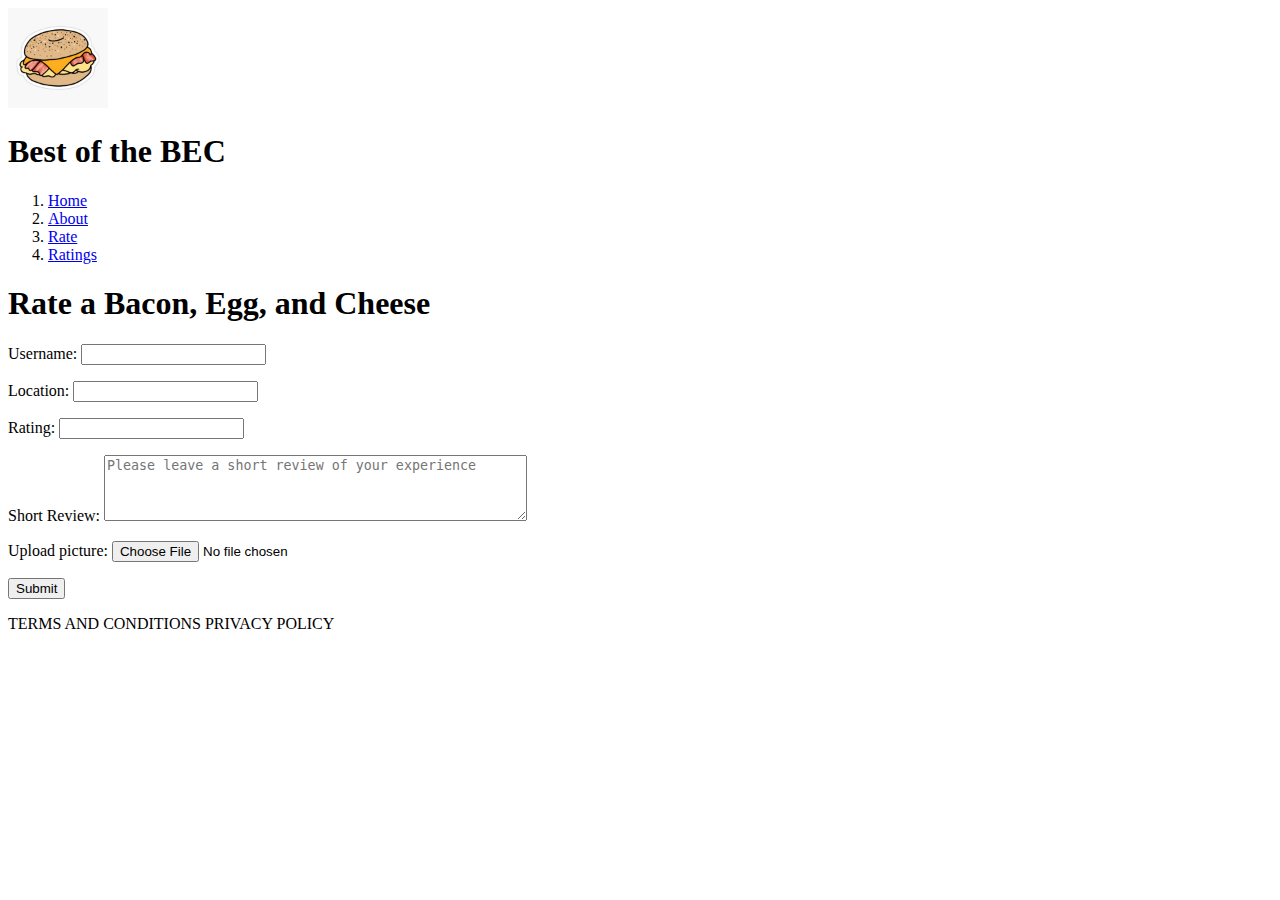
==== formPage.html @ 21079dca "Add files via upload" ====
<!DOCTYPE html>
<html lang="en">
<head>
    <title>Rate a Bacon, Egg, and Cheese! - Form Page</title>
    <meta charset="UTF-8">

</head>
<body>
    <header>
        <img src="images/BestBEC-logo.jpeg" alt="Logo image" width="100" height="100">
        <h1>Best of the BEC</h1>
        <nav>
            <ol>
                <li><a href="index.html">Home</a></li>
                <li><a href="info.html">About</a></li>
                <li><a href="formPage.html">Rate</a></li>
                <li><a href="rating.html">Ratings</a></li>

            </ol>

        </nav>
        <!-- use logo, and navigation | should be consistent with every page-->
    </header>
    <main>
        <h1>Rate a Bacon, Egg, and Cheese</h1>
       <!--<body>--> 
            <form action="https://example.com/apply" method="POST" enctype="multipart/form-data">
            
                <p>
                    <label for="username">Username:</label>
                    <input type="text" id="username">
                </p>
                <p>
                    <label for="location">Location:</label>
                    <input type="text" id="location">
                </p>
        
                <p>
                    <label for="rating">Rating:</label>
                    <input type="text" id="rating">
                </p>
                
                <p>
                    <label for="review">Short Review:</label>
                    <textarea id="review" name="review" placeholder="Please leave a short review of your experience" rows="4" cols="50"></textarea>
                 </p>
                <p>
                    <label for="pic">Upload picture:</label>
                    <input type="file" name="pic" id="pic">
                  </p>
                <p>
                    <input type="submit" value="Submit">
                </p>
        </form>
        <!--</body>--> 

    </main>


</body>
<footer>
    <p>TERMS AND CONDITIONS    PRIVACY POLICY</p>
</footer>


</html>
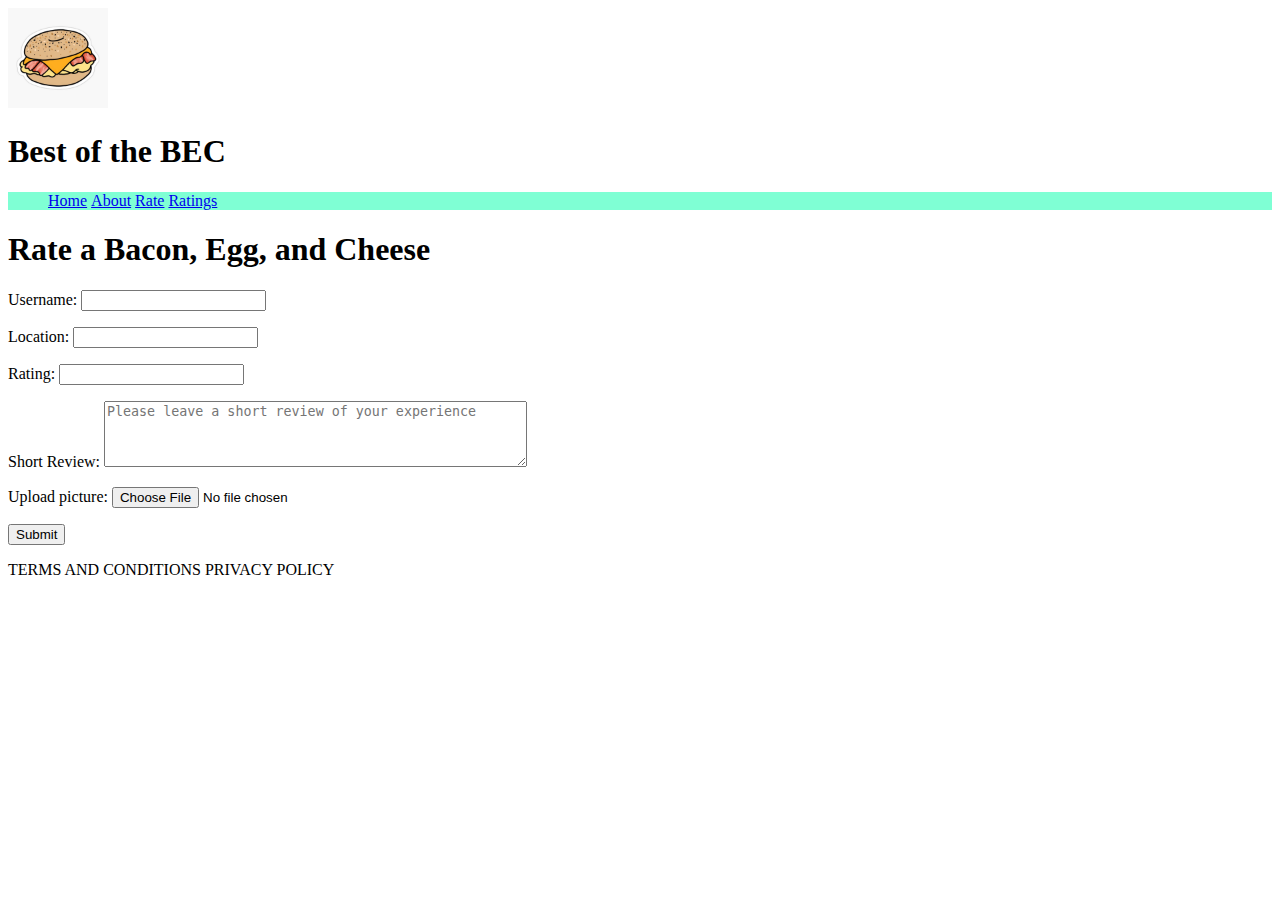
==== commit 991ec4e2: "Add files via upload" ====
--- a/formPage.html
+++ b/formPage.html
@@ -1,8 +1,25 @@
 <!DOCTYPE html>
 <html lang="en">
 <head>
+       <!-- Google tag (gtag.js) -->
+<script async src="https://www.googletagmanager.com/gtag/js?id=G-LV23HMKWJD"></script>
+<script>
+  window.dataLayer = window.dataLayer || [];
+  function gtag(){dataLayer.push(arguments);}
+  gtag('js', new Date());
+
+  gtag('config', 'G-LV23HMKWJD');
+</script>
     <title>Rate a Bacon, Egg, and Cheese! - Form Page</title>
     <meta charset="UTF-8">
+    <meta name="keywords" content="breakfast, bacon, egg, cheese, sandwich">
+    <meta name="description" content="Breakfast Sandwich">
+    <meta name="author" content="Matt Scott">
+    <meta name="viewport" content="width=device-width, initial-scale=1.0">
+
+    <link href="styles1.css" rel="stylesheet">
+
+
 
 </head>
 <body>
@@ -59,7 +76,7 @@
 
 </body>
 <footer>
-    <p>TERMS AND CONDITIONS    PRIVACY POLICY</p>
+    TERMS AND CONDITIONS    PRIVACY POLICY
 </footer>
 
 
--- a/styles1.css
+++ b/styles1.css
@@ -0,0 +1,26 @@
+/**Logo in top left**/
+#logo {
+    position:absolute;
+    left:0;
+    top:0;
+}
+
+/**navigation bar**/
+nav {
+    background-color:aquamarine;
+    list-style-type:none;
+}
+/**this edits the li items that are in ol and in nav**/
+nav ol li {
+    display:inline-block;
+}
+
+
+/**when hovering over it will change color**/
+nav a:hover{
+    background-color:black;
+    
+}
+
+
+
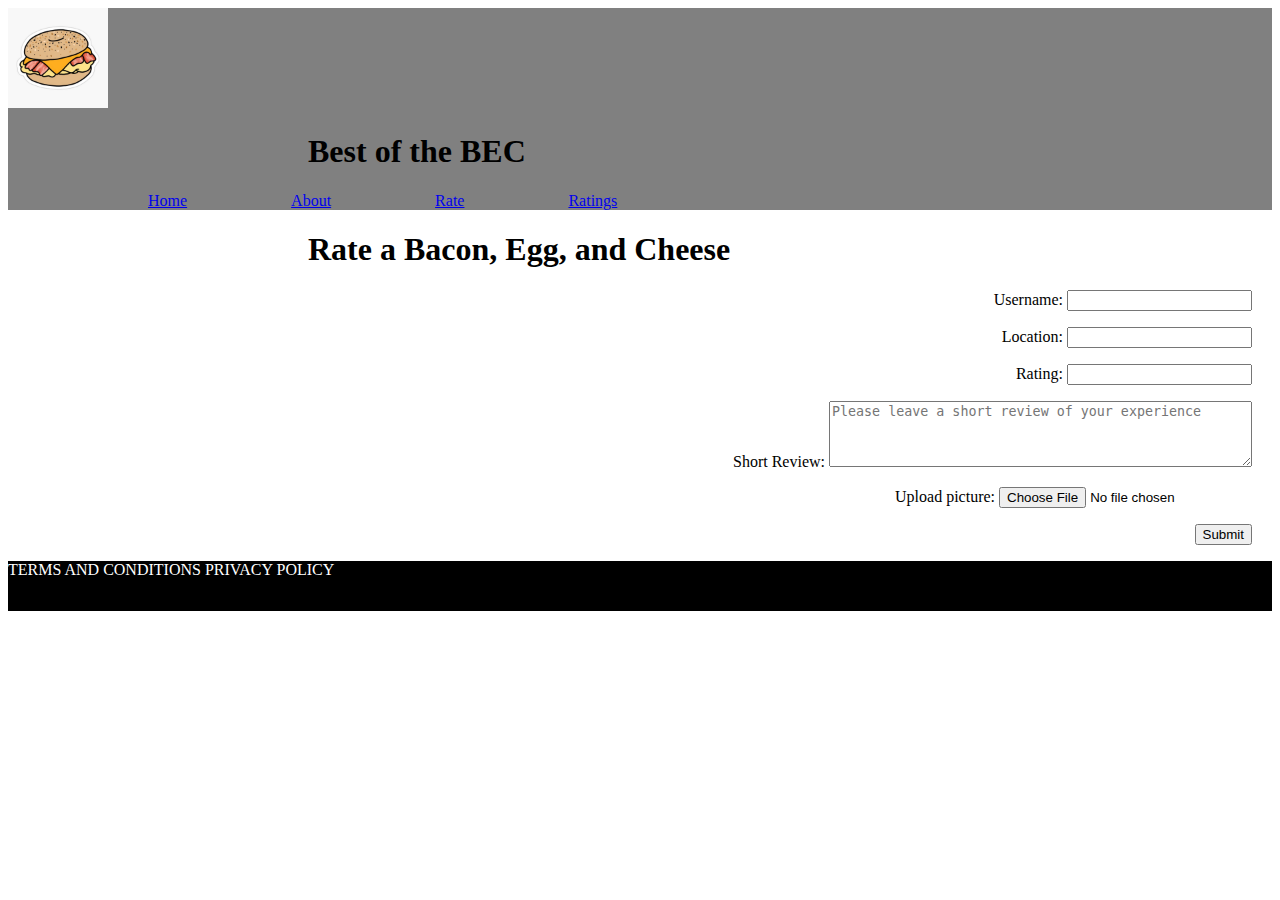
==== commit ca11e962: "Add files via upload" ====
--- a/formPage.html
+++ b/formPage.html
@@ -41,13 +41,13 @@
     <main>
         <h1>Rate a Bacon, Egg, and Cheese</h1>
        <!--<body>--> 
-            <form action="https://example.com/apply" method="POST" enctype="multipart/form-data">
+            <form  class ="container" action="https://example.com/apply" method="POST" enctype="multipart/form-data">
             
                 <p>
                     <label for="username">Username:</label>
                     <input type="text" id="username">
                 </p>
-                <p>
+                <p >
                     <label for="location">Location:</label>
                     <input type="text" id="location">
                 </p>
--- a/styles1.css
+++ b/styles1.css
@@ -5,22 +5,49 @@
     top:0;
 }
 
+
 /**navigation bar**/
 nav {
-    background-color:aquamarine;
+    background-color: grey;
     list-style-type:none;
 }
-/**this edits the li items that are in ol and in nav**/
+/**this edits the li items that are in ol and in nav and puts them on one line**/
 nav ol li {
     display:inline-block;
+    color:blueviolet;
+    margin-left:100px;
+    
+    
 }
 
 
 /**when hovering over it will change color**/
 nav a:hover{
-    background-color:black;
+    background-color: greenyellow;
     
 }
+/**this aligns my h1 header to be in the center of the page**/
+h1{
+    margin-left: 300px;
+}
 
+/**this edits the color of the background for the header**/
+ header{
+     background-color: grey;
+     
+ }
+/**this edits the background color of the footer and the color of the text**/
+ footer{
+     background-color:black;
+     color: white;
+     height: 50px;
+ }
 
+ #pic{
+     box-align: left;
+ }
+ .container {
+     text-align: right;
+     padding-right:20px
+ }
 
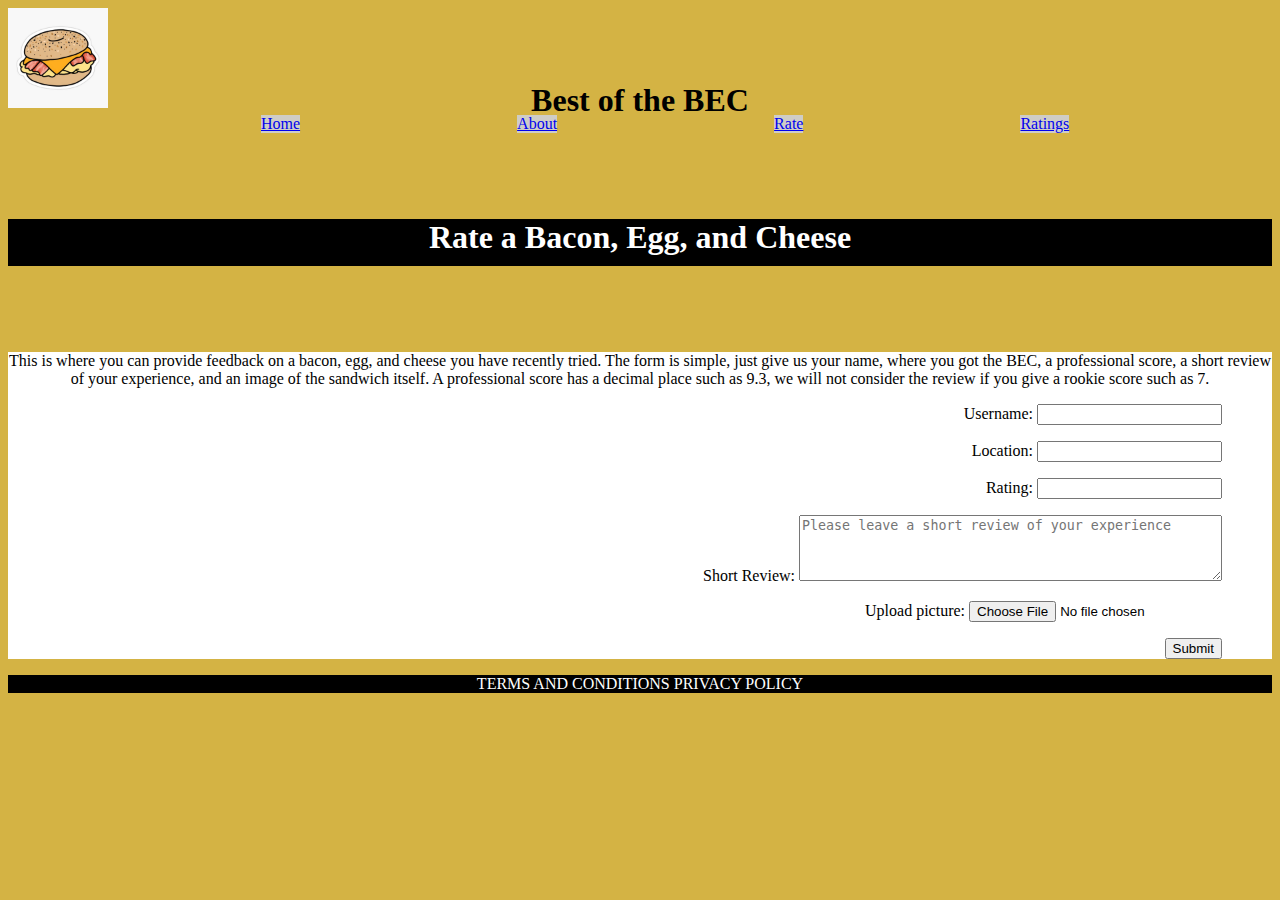
==== commit dc7e37c6: "Add files via upload" ====
--- a/formPage.html
+++ b/formPage.html
@@ -38,9 +38,17 @@
         </nav>
         <!-- use logo, and navigation | should be consistent with every page-->
     </header>
-    <main>
-        <h1>Rate a Bacon, Egg, and Cheese</h1>
-       <!--<body>--> 
+    <main style="background-image: url('images/background.jpeg');">
+        <div class="opacity">
+        <h1 style="color : white; background-color: black;">Rate a Bacon, Egg, and Cheese</h1>
+        <div class="opacity">
+       <body style="background-color: rgb(212, 179, 68);">
+        <div>
+            <p id="formstyle">
+                This is where you can provide feedback on a bacon, egg, and cheese you have recently tried. The form is simple, just give us your name, where you got the BEC, a professional score, a short review of your experience, and an image of the sandwich itself. A professional score has a decimal place such as 9.3, we will not consider the review if you give a rookie score such as 7.
+            </p>
+        </div>
+        
             <form  class ="container" action="https://example.com/apply" method="POST" enctype="multipart/form-data">
             
                 <p>
@@ -69,15 +77,17 @@
                     <input type="submit" value="Submit">
                 </p>
         </form>
-        <!--</body>--> 
+    
+        
+        </body>
 
     </main>
 
+    <footer>
+        TERMS AND CONDITIONS    PRIVACY POLICY
+    </footer>
+</body>
 
-</body>
-<footer>
-    TERMS AND CONDITIONS    PRIVACY POLICY
-</footer>
 
 
 </html>--- a/styles1.css
+++ b/styles1.css
@@ -8,14 +8,15 @@
 
 /**navigation bar**/
 nav {
-    background-color: grey;
+    background-color: rgb(212, 179, 68);
     list-style-type:none;
 }
 /**this edits the li items that are in ol and in nav and puts them on one line**/
 nav ol li {
     display:inline-block;
-    color:blueviolet;
-    margin-left:100px;
+    color:white;
+    margin-left:213px;
+    background-color:rgb(207, 205, 198);   
     
     
 }
@@ -23,31 +24,84 @@
 
 /**when hovering over it will change color**/
 nav a:hover{
-    background-color: greenyellow;
+    background-color: rgb(47, 206, 255);
     
 }
 /**this aligns my h1 header to be in the center of the page**/
 h1{
-    margin-left: 300px;
+    text-align: center;
+    margin-bottom:-30px;
+    margin-top:-30px;
+    padding-bottom:10px;
+    
 }
 
 /**this edits the color of the background for the header**/
  header{
-     background-color: grey;
+     background-color: rgb(212, 179, 68);
+     
      
  }
 /**this edits the background color of the footer and the color of the text**/
  footer{
      background-color:black;
      color: white;
-     height: 50px;
+     text-align: center;
+     position:relative;
+     bottom:0px;
+     
  }
 
- #pic{
-     box-align: left;
- }
+ /**this aligns the input and labels on the rate page to the right and leaves some space on the right**/
  .container {
      text-align: right;
-     padding-right:20px
+     padding-right:50px;
+     background-color: white;
  }
 
+/**this aligns the contact us and everything in that div to the left of the page as well as changes the background color**/
+ #row2{
+     background-color:rgb(212, 179, 68);
+     color: black;  
+     right:0px;
+     width:350px;
+     border:3px solid black;
+     
+     
+
+ }
+/**this aligns the text on my info page to the center and places a 10px padding around the text using .right class**/
+ .right{
+    
+    
+     height:150px;
+     padding:10px;
+     border: 2px solid black;
+     background-color: white;
+
+     margin: auto;
+     width: 50%;
+
+
+     
+ }
+/**this was used to make take up space**/
+ .opacity {
+     padding-top:100px;
+     text-align:center;
+ }
+
+ .infop {
+     font-family: Arial, sans-serif;
+     font-size: 17px;
+ }
+
+ #formstyle {
+     float:left;
+     color:black;
+     background-color: white;
+ }
+
+ 
+ 
+
